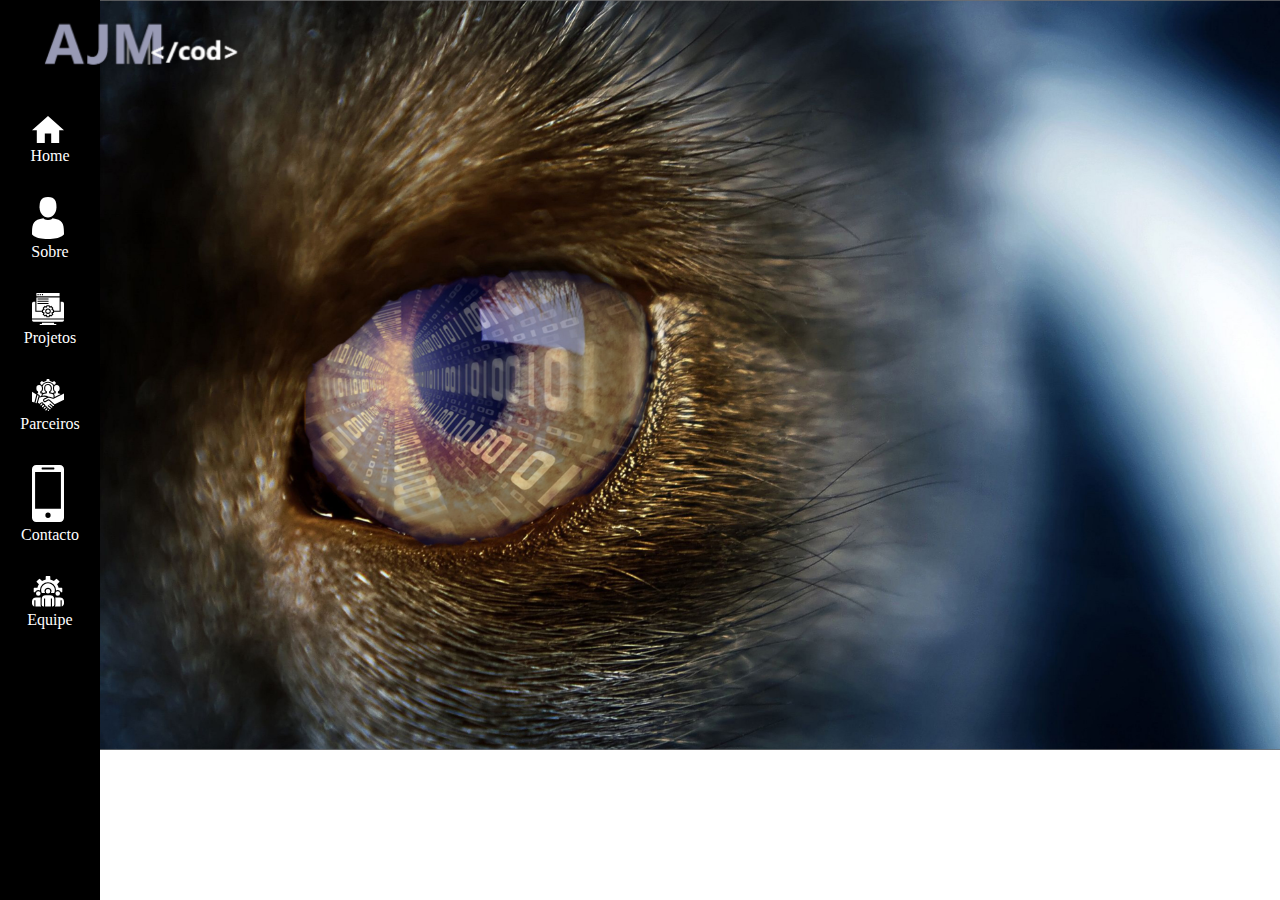
==== ideias_projetos/junilson/index.html @ 0cdb5bae "Primeiro dia de trabalho" ====
<!DOCTYPE html>
<html lang="pt-br">

<head>
    <meta charset="UTF-8">
    <meta name="viewport" content="width=device-width, initial-scale=1.0">
    <title>AJMcod</title>
    <link rel="stylesheet" href="css/estilos.css">
</head>

<body>
    <!--"1º Parte" Primeira area do bloog onde temos a barra lateral fixada com o logotipo e o menu de navegação que links de icones-->
    <header class="cabecalho">
        <div>
            <div id="logo">
                <!--area reservada para o logotipo-->
                <a href="#"> <img src="img/logoAJMcod.png" alt="logotipo AJMcod"></a>

            </div>
            <nav class="menu">
                <ul>
                    <li>
                        <a href="#">
                            <img src="icones/home.svg" alt="Inicio">
                            <p>Home</p>
                        </a>
                    </li>
                    <li>
                        <a href="#">
                            <img src="icones/sobrenos.svg" alt="Sobre nos">
                            <p>Sobre</p>
                        </a>
                    </li>
                    <li>
                        <a href="#">
                            <img src="icones/projetos.svg" alt="Projetos">
                            <p>Projetos</p>
                        </a>
                    </li>
                    <li>
                        <a href="#">
                            <img src="icones/parceiro.svg" alt="Parceiros">
                            <p>Parceiros</p>
                        </a>
                    </li>
                    <li>
                        <a href="#">
                            <img src="icones/telefone.svg" alt="Contacto">
                            <p>Contacto</p>
                        </a>
                    </li>
                    <li>
                        <a href="#">
                            <img src="icones/equipe.svg" alt="Equipe">
                            <p>Equipe</p>
                        </a>
                    </li>
                </ul>
            </nav>
        </div>
    </header>
    <!--========================FIM==============================================-->
    <section class="container_principal">
        <!--Este é corpo do site onde ficará todos os conteudos que rolam de cima para baixo-->
        <div class="imagem_capa">
            <!--"2ªparte" Imagem de capa de capa Principal.. Normalmente é rosto de uma Aguia com olho destacado onde aprece reflexo de coisas que haver com o nosso trabalho   -->
            <!--Imagem inserida pelo css com propriedade de background-->
        </div>
        <div class="frases_motivacao">
            <!--Vai passar a exibir frases motivacionais -->

        </div>
    </section>


</body>

</html>
---- ideias_projetos/junilson/css/estilos.css ----
/*classes geral*/
                
                * {
                    margin: 0;
                    padding: 0;
                    box-sizing: border-box;
                }
                
                a {
                    text-decoration: none;
                }
                
                li {
                    list-style: none;
                }
                
                body {
                    display: flex;
                    flex-direction: row;
                }
                /*===========================Estilos da 1º parte*=================*/
                
                .cabecalho {
                    position: absolute;
                    height: 100%;
                    width: 100px;
                    background-color: #000000;
                }
                
                .cabecalho {
                    position: fixed;
                }
                
                #logo {
                    height: 100px;
                }
                
                #logo img {
                    position: absolute;
                    width: 200%;
                    left: 40px;
                    z-index: 1;
                }
                
                .menu ul {
                    display: flex;
                    flex-direction: column;
                }
                
                .menu ul li:hover {
                    background-color: #555555;
                }
                
                .cabecalho .menu ul li a img {
                    width: 2rem;
                    margin-left: 1rem;
                }
                
                .cabecalho .menu ul li {
                    padding: 1rem;
                }
                
                .cabecalho .menu ul li a p {
                    text-align: center;
                    color: #ffffff;
                }
                /*==========================FIM===========================*/
                /*==========estilos da 2ªparte ===============*/
                
                .container_principal {
                    position: relative;
                    margin-left: 99px;
                    width: 100%;
                    height: 100%;
                    z-index: -1;
                }
                
                .imagem_capa {
                    background: url('../img/capa.jpg')no-repeat center center/cover;
                    width: 100%;
                    height: 750px;
                }
                /*==========================FIM===========================*/
                /*=====***=====*/
                /*==========================FIM===========================*/
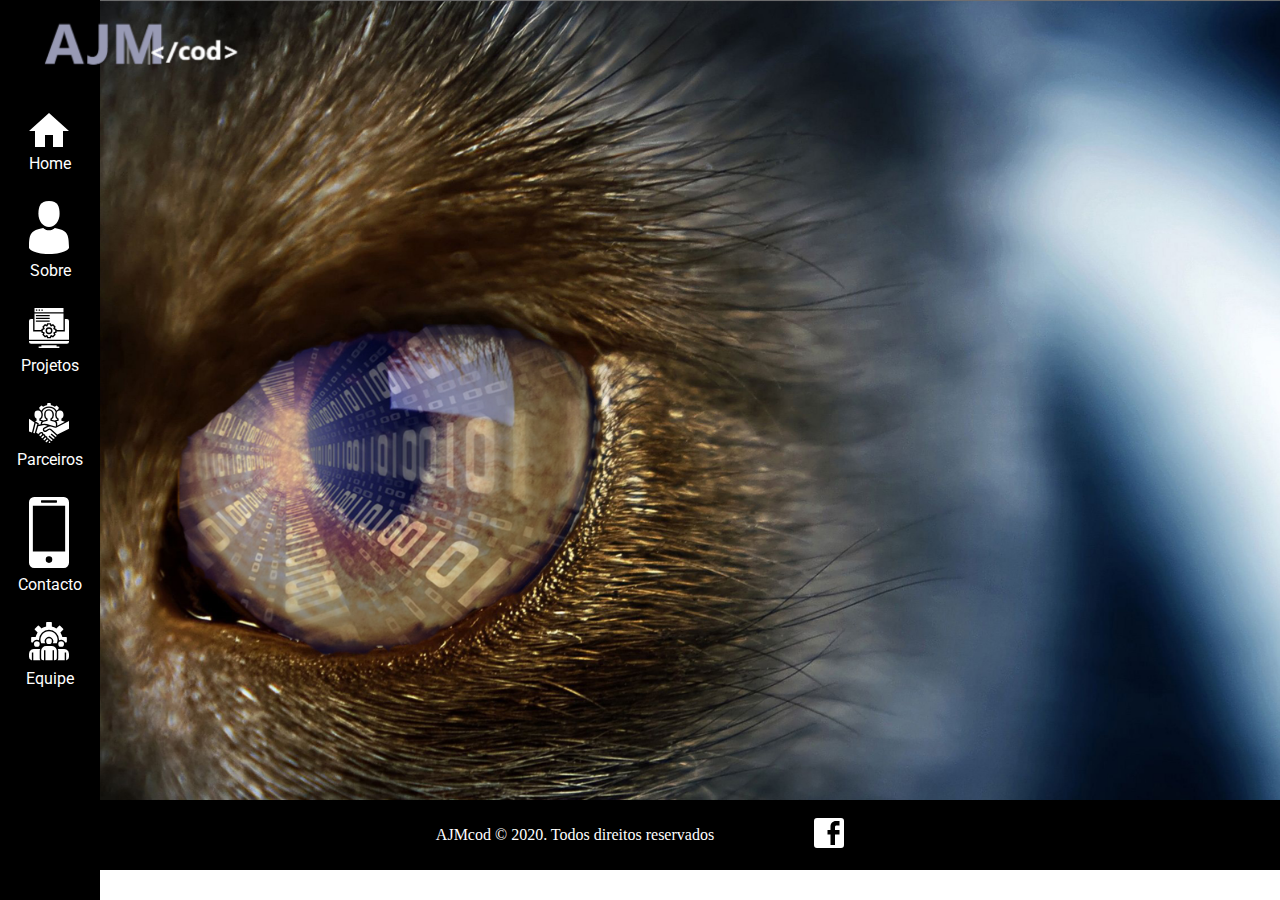
==== commit 339e2055: "conclusão da primeira parte" ====
--- a/ideias_projetos/junilson/index.html
+++ b/ideias_projetos/junilson/index.html
@@ -9,69 +9,80 @@
 </head>
 
 <body>
-    <!--"1º Parte" Primeira area do bloog onde temos a barra lateral fixada com o logotipo e o menu de navegação que links de icones-->
-    <header class="cabecalho">
-        <div>
-            <div id="logo">
-                <!--area reservada para o logotipo-->
-                <a href="#"> <img src="img/logoAJMcod.png" alt="logotipo AJMcod"></a>
+    <div class="blog">
+        <!--"1º Parte" Primeira area do bloog onde temos a barra lateral fixada com o logotipo e o menu de navegação que links de icones-->
+        <header class="cabecalho">
+            <div>
+                <div id="logo">
+                    <!--area reservada para o logotipo-->
+                    <a href="#"> <img src="img/logoAJMcod.png" alt="logotipo AJMcod"></a>
+
+                </div>
+                <nav class="menu">
+                    <ul>
+                        <li>
+                            <a href="#">
+                                <img src="icones/home.svg" alt="Inicio">
+                                <p>Home</p>
+                            </a>
+                        </li>
+                        <li>
+                            <a href="#">
+                                <img src="icones/sobrenos.svg" alt="Sobre nos">
+                                <p>Sobre</p>
+                            </a>
+                        </li>
+                        <li>
+                            <a href="#">
+                                <img src="icones/projetos.svg" alt="Projetos">
+                                <p>Projetos</p>
+                            </a>
+                        </li>
+                        <li>
+                            <a href="#">
+                                <img src="icones/parceiro.svg" alt="Parceiros">
+                                <p>Parceiros</p>
+                            </a>
+                        </li>
+                        <li>
+                            <a href="#">
+                                <img src="icones/telefone.svg" alt="Contacto">
+                                <p>Contacto</p>
+                            </a>
+                        </li>
+                        <li>
+                            <a href="#">
+                                <img src="icones/equipe.svg" alt="Equipe">
+                                <p>Equipe</p>
+                            </a>
+                        </li>
+                    </ul>
+                </nav>
+            </div>
+        </header>
+        <!--========================FIM==============================================-->
+        <section class="container_principal">
+            <!--Este é corpo do site onde ficará todos os conteudos que rolam de cima para baixo-->
+            <div class="imagem_capa">
+                <!--"2ªparte" Imagem de capa de capa Principal.. Normalmente é rosto de uma Aguia com olho destacado onde aprece reflexo de coisas que haver com o nosso trabalho   -->
+                <!--Imagem inserida pelo css com propriedade de background-->
+            </div>
+            <div class="frases_motivacao">
+                <!-- "3ªparte" Vai passar a exibir frases motivacionais -->
 
             </div>
-            <nav class="menu">
-                <ul>
-                    <li>
-                        <a href="#">
-                            <img src="icones/home.svg" alt="Inicio">
-                            <p>Home</p>
-                        </a>
-                    </li>
-                    <li>
-                        <a href="#">
-                            <img src="icones/sobrenos.svg" alt="Sobre nos">
-                            <p>Sobre</p>
-                        </a>
-                    </li>
-                    <li>
-                        <a href="#">
-                            <img src="icones/projetos.svg" alt="Projetos">
-                            <p>Projetos</p>
-                        </a>
-                    </li>
-                    <li>
-                        <a href="#">
-                            <img src="icones/parceiro.svg" alt="Parceiros">
-                            <p>Parceiros</p>
-                        </a>
-                    </li>
-                    <li>
-                        <a href="#">
-                            <img src="icones/telefone.svg" alt="Contacto">
-                            <p>Contacto</p>
-                        </a>
-                    </li>
-                    <li>
-                        <a href="#">
-                            <img src="icones/equipe.svg" alt="Equipe">
-                            <p>Equipe</p>
-                        </a>
-                    </li>
-                </ul>
-            </nav>
-        </div>
-    </header>
-    <!--========================FIM==============================================-->
-    <section class="container_principal">
-        <!--Este é corpo do site onde ficará todos os conteudos que rolam de cima para baixo-->
-        <div class="imagem_capa">
-            <!--"2ªparte" Imagem de capa de capa Principal.. Normalmente é rosto de uma Aguia com olho destacado onde aprece reflexo de coisas que haver com o nosso trabalho   -->
-            <!--Imagem inserida pelo css com propriedade de background-->
-        </div>
-        <div class="frases_motivacao">
-            <!--Vai passar a exibir frases motivacionais -->
 
-        </div>
-    </section>
+            <!--"4ªparte"  aqui é o conteiner_ secundario vai  continuação do resto do site -->
 
+
+        </section>
+    </div>
+    <!--"5ªparte"  Rodape -->
+    <footer class="rodape">
+        <P>AJMcod © 2020. Todos direitos reservados</P>
+        <a href="#"><img src="icones/fb.svg" alt="rede social facebppk"></a>
+
+    </footer>
 
 </body>
 
--- a/ideias_projetos/junilson/css/estilos.css
+++ b/ideias_projetos/junilson/css/estilos.css
@@ -1,85 +1,120 @@
-                /*classes geral*/
-                
-                * {
-                    margin: 0;
-                    padding: 0;
-                    box-sizing: border-box;
-                }
-                
-                a {
-                    text-decoration: none;
-                }
-                
-                li {
-                    list-style: none;
-                }
-                
-                body {
-                    display: flex;
-                    flex-direction: row;
-                }
-                /*===========================Estilos da 1º parte*=================*/
-                
-                .cabecalho {
-                    position: absolute;
-                    height: 100%;
-                    width: 100px;
-                    background-color: #000000;
-                }
-                
-                .cabecalho {
-                    position: fixed;
-                }
-                
-                #logo {
-                    height: 100px;
-                }
-                
-                #logo img {
-                    position: absolute;
-                    width: 200%;
-                    left: 40px;
-                    z-index: 1;
-                }
-                
-                .menu ul {
-                    display: flex;
-                    flex-direction: column;
-                }
-                
-                .menu ul li:hover {
-                    background-color: #555555;
-                }
-                
-                .cabecalho .menu ul li a img {
-                    width: 2rem;
-                    margin-left: 1rem;
-                }
-                
-                .cabecalho .menu ul li {
-                    padding: 1rem;
-                }
-                
-                .cabecalho .menu ul li a p {
-                    text-align: center;
-                    color: #ffffff;
-                }
-                /*==========================FIM===========================*/
-                /*==========estilos da 2ªparte ===============*/
-                
-                .container_principal {
-                    position: relative;
-                    margin-left: 99px;
-                    width: 100%;
-                    height: 100%;
-                    z-index: -1;
-                }
-                
-                .imagem_capa {
-                    background: url('../img/capa.jpg')no-repeat center center/cover;
-                    width: 100%;
-                    height: 750px;
-                }
-                /*==========================FIM===========================*/
-                /*=====***=====*/
-                /*==========================FIM===========================*/+   @import url('https://fonts.googleapis.com/css?family=Roboto');
+    :root {
+       /*===============Cores  Serem usadas====================*/
+       --cor-preto: #000000;
+       --cor-de-fundo: #F2F2F2;
+       --cor-letra: #0f0f0f;
+       --cor-botao: #404040;
+       --cor-branca: #ffffff;
+       --cor-cinza-claro: #D3D3D3;
+   }
+   /*classes Global*/
+   
+   * {
+       margin: 0;
+       padding: 0;
+       box-sizing: border-box;
+   }
+   
+   a {
+       text-decoration: none;
+   }
+   
+   li {
+       list-style: none;
+   }
+   
+   .blog {
+       display: flex;
+       flex-direction: row;
+       font-family: 'Roboto', sans-serif;
+       line-height: 1.4;
+   }
+   /*===========================Estilos da 1º parte*=================*/
+   
+   .cabecalho {
+       position: absolute;
+       height: 100%;
+       width: 100px;
+       background-color: #000000;
+   }
+   
+   .cabecalho {
+       position: fixed;
+   }
+   
+   #logo {
+       height: 100px;
+   }
+   
+   #logo img {
+       position: absolute;
+       width: 200%;
+       left: 40px;
+       z-index: 1;
+   }
+   
+   .menu ul {
+       display: flex;
+       flex-direction: column;
+   }
+   
+   .menu ul li:hover {
+       background-color: var(--cor-cinza-claro);
+   }
+   
+   .cabecalho .menu ul li a img {
+       width: 2.5rem;
+       margin-left: 1rem;
+   }
+   
+   .cabecalho .menu ul li {
+       padding: 0.8rem;
+   }
+   
+   .cabecalho .menu ul li a p {
+       text-align: center;
+       color: #ffffff;
+   }
+   /*==========================FIM===========================*/
+   /*==========estilos da 2ªparte ===============*/
+   
+   .container_principal {
+       position: relative;
+       margin-left: 99px;
+       width: 100%;
+       height: 100%;
+       z-index: -1;
+   }
+   
+   .imagem_capa {
+       background: url('../img/capa.jpg')no-repeat center center/cover;
+       background-attachment: fixed;
+       width: 100%;
+       height: 800px;
+   }
+   /*==========================FIM===========================*/
+   /*=====***=====*/
+   /*==========================FIM===========================*/
+   /*=====estilos da 5ªparte rodape=====*/
+   
+   .rodape {
+       background-color: #000000;
+       height: 70px;
+       width: 100%;
+       display: flex;
+       align-items: center;
+       justify-content: center;
+       bottom: 0;
+   }
+   
+   .rodape p {
+       color: #ffffff;
+       text-align: center;
+   }
+   
+   .rodape img {
+       width: 30px;
+       margin-left: 100px;
+   }
+   /*==========================FIM===========================*/